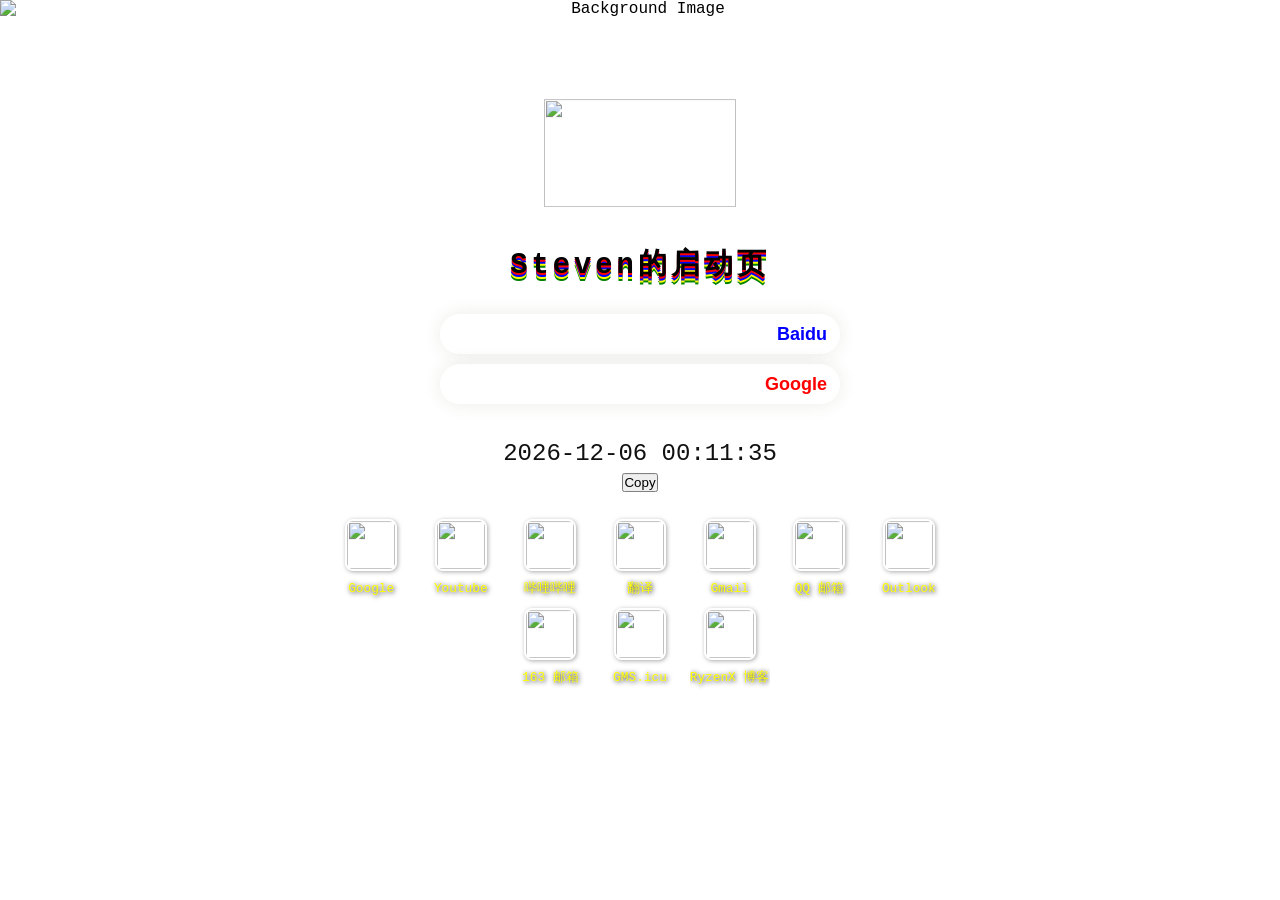
==== index.html @ 3e96a226 "- feat: 修改样式；修复字体" ====
<!DOCTYPE html>

<head>
  <title>Steven的启动页</title>
  <meta charset="utf-8" />
  <meta name="keywords" content="Steven的启动页">
  <meta name="description" content="Steven的启动页">
  <link rel="Shortcut Icon" type="image/x-icon" href="./favicon.ico">
  <meta name="author" content="me@stevenos.com">
  <meta NAME="COPYRIGHT" CONTENT="StevenYan">
  <meta http-equiv="Window-target" content="_top" />
  <meta http-equiv="Cache-Control" content="no-cache, no-store, must-revalidate" />
  <meta http-equiv="Pragma" content="no-cache" />
  <meta http-equiv="Expires" content="0" />
  <meta name="theme-color" content="#6699ff">
  <link rel="apple-touch-icon-precomposed" href="favicon.ico">
  <meta name="apple-mobile-web-app-title" content="GMS.icu">
  <meta name="apple-mobile-web-app-capable" content="yes">
  <meta name="apple-mobile-web-app-status-bar-style" content="black" />
  <meta name="viewport" content="width=device-width, initial-scale=1, user-scalable=no" />
</head>

<style>
  * {
    padding: 0;
    margin: 0;
  }

  body {
    text-align: center;
    background-color: #ffffff;
    cursor: url("https://ryzenx.oss-accelerate.aliyuncs.com/cur/Diamond_Sword.cur"), auto;
    font-family: 'menlo', 'Monaco', 'Cascadia Mono', 'JetBrains Mono', 'Fira Code', 'Ubuntu Mono', 'Courier New', 'Courier', monospace;
  }

  input {
    cursor: url("https://ryzenx.oss-accelerate.aliyuncs.com/cur/Bow.cur"), auto;
  }

  img.smaller {
    width: 192px;
    height: 108px;
    max-width: 250px;
    animation: flipInX 4s;
    -webkit-animation: flipInX 4s
  }

  .logo {
    font-size: 3em;
    white-space: normal;
    word-wrap: break-word;
    text-decoration: none;
    color: #232323
  }

  #search_input_bd {
    width: 90%;
    height: 40px;
    background-color: transparent;
    border: none;
    outline: 0;
    font-size: 15px;
    color: #ee0000;
    padding: 0 20px;
    border-radius: 50px
  }

  #search_input_go {
    width: 90%;
    height: 40px;
    background-color: transparent;
    border: none;
    outline: 0;
    font-size: 15px;
    color: #0000ee;
    padding: 0 20px;
    border-radius: 50px
  }

  .search_part {
    font-size: 1.2rem;
    font-weight: 600;
    letter-spacing: 4px;
    text-shadow: 0 2px 0px red, 0 4px 0 blue, 0 6px 0 yellow, 0 8px 0 green, 0 10px 0 white;
    margin-bottom: 30px;
    margin-top: 20px;
  }

  span {
    display: block;
    overflow: hidden;
    padding-left: 5px;

  }

  .search_bar {
    box-shadow: 0 0 18px rgba(70, 70, 40, .100);
    -webkit-animation: fadeIn 2.5s;
    animation: fadeIn 2.5s;
    background-color: rgba(255, 255, 255, 0.8);
    border-radius: 20px;
    display: table;
    vertical-align: middle;
    width: 80%;
    height: 40px;
    max-width: 400px;
    margin: 10px auto;
  }

  #search_submit_bd {
    outline: 0;
    height: 40px;
    float: right;
    color: #0000ff;
    font-size: 18px;
    font-weight: 700;
    border: none;
    background-color: transparent;
    padding: 0 13px 0 13px
  }

  #search_submit_go {
    outline: 0;
    height: 40px;
    float: right;
    color: #ff0000;
    font-size: 18px;
    font-weight: 700;
    border: none;
    background-color: transparent;
    padding: 0 13px 0 13px
  }

  #content {
    position: absolute;
    top: 50%;
    left: 50%;
    transform: translate(-50%, -60%);
  }

  .box {
    -webkit-animation: fadeInDown 1s;
    animation: fadeInDown 1s;
    position: relative;
    display: inline-block;
    width: 80px;
    border: 0;
    margin-left: auto;
    margin-right: auto;
  }

  .box a {
    width: 100%;
    height: 100%;
    position: absolute;
    left: 0;
    top: 0;
    cursor: url("https://ryzenx.oss-accelerate.aliyuncs.com/cur/Redstonelink.cur"), auto;
  }

  .url {
    color: #ffff00;
    text-shadow: 1px 1px 5px #111;
    height: 1.5em;
    line-height: 1.5em;
    width: 100%;
    font-size: 0.8em;
    white-space: nowrap;
    overflow: auto;
    margin: auto;
    text-overflow: ellipsis;
    -o-text-overflow: ellipsis;
    -ms-text-overflow: ellipsis;
    margin-left: auto;
    margin-right: auto;
    padding-top: 5px;
    padding-bottom: 5px;
  }

  .icon {
    width: 3em;
    height: 3em;
    border-radius: 15%;
    box-shadow: 1px 1px 4px #aaa;
    background-color: #fff;
    max-width: 75px;
    padding: 2px;
  }

  .GMSICU {
    display: flex;
    flex-direction: column;
    align-items: center;
    justify-content: center;
  }

  .GMSICU .top {
    background-image: url("https://ryzenx.oss-accelerate.aliyuncs.com/img/bg.png");
    overflow: auto;
    background-repeat: repeat;
    background-size: cover;
    color: #000;
    text-shadow: 1px 1px 10px #eee;
    font-size: 40px;
    font-size: 4vw;
    text-decoration: none;
    border-radius: 20px;
    border-radius: 1vw;
    padding: 10px;
    padding: 0.5vw;
  }

  .redirectTime {
    width: fit-content;
    height: fit-content;
    background-image: url("https://ryzenx.oss-accelerate.aliyuncs.com/img/bg.png");
    overflow: auto;
    background-repeat: repeat;
    background-size: cover;
    color: #111;
    text-shadow: 0px 0px 5px #fff;
    font-size: 1.5rem;
    border-radius: 1vw;
    padding: 0.5vw;
  }

  @-webkit-keyframes flipInX {
    0% {
      -webkit-transform: perspective(400px) rotateX(90deg);
      transform: perspective(400px) rotateX(90deg);
      opacity: 0
    }

    40% {
      -webkit-transform: perspective(400px) rotateX(-10deg);
      transform: perspective(400px) rotateX(-10deg)
    }

    70% {
      -webkit-transform: perspective(400px) rotateX(10deg);
      transform: perspective(400px) rotateX(10deg)
    }

    100% {
      -webkit-transform: perspective(400px) rotateX(0);
      transform: perspective(400px) rotateX(0);
      opacity: 1
    }
  }

  @keyframes flipInX {
    0% {
      -webkit-transform: perspective(400px) rotateX(90deg);
      -ms-transform: perspective(400px) rotateX(90deg);
      transform: perspective(400px) rotateX(90deg);
      opacity: 0
    }

    40% {
      -webkit-transform: perspective(400px) rotateX(-10deg);
      -ms-transform: perspective(400px) rotateX(-10deg);
      transform: perspective(400px) rotateX(-10deg)
    }

    70% {
      -webkit-transform: perspective(400px) rotateX(10deg);
      -ms-transform: perspective(400px) rotateX(10deg);
      transform: perspective(400px) rotateX(10deg)
    }

    100% {
      -webkit-transform: perspective(400px) rotateX(0);
      -ms-transform: perspective(400px) rotateX(0);
      transform: perspective(400px) rotateX(0);
      opacity: 1
    }
  }

  @-webkit-keyframes fadeIn {
    0% {
      opacity: 0
    }

    100% {
      opacity: 1
    }
  }

  @keyframes fadeIn {
    0% {
      opacity: 0
    }

    100% {
      opacity: 1
    }
  }

  @-webkit-keyframes fadeInDown {
    0% {
      opacity: 0;
      -webkit-transform: translateY(-20px);
      transform: translateY(-20px)
    }

    100% {
      opacity: 1;
      -webkit-transform: translateY(0);
      transform: translateY(0)
    }
  }

  @keyframes fadeInDown {
    0% {
      opacity: 0;
      -webkit-transform: translateY(-20px);
      -ms-transform: translateY(-20px);
      transform: translateY(-20px)
    }

    100% {
      opacity: 1;
      -webkit-transform: translateY(0);
      -ms-transform: translateY(0);
      transform: translateY(0)
    }
  }
</style>
<style type="text/css">
  .cover {
    position: relative;
    padding: 0;
    text-align: center;
  }

  @media only screen and (max-width: 1080px) {
    .cover {
      margin-bottom: 0;
      height: 100%;
    }

    #content {
      width: 100%;
      margin-top: 5rem;
    }
  }

  .cover-frame {
    position: relative;
    min-width: 100%;
    height: 100vh;
  }

  .cover-frame .bg-box {
    width: 100%;
    height: 100%;
  }

  .cover-frame .bg-box>img {
    display: block;
    width: 100vw;
    height: 100vh;
    object-fit: cover;
    object-position: center center;
  }

  #textarea {
    position: absolute;
    top: 0;
    left: 0;
    opacity: 0;
    z-index: -10;
  }
</style>

<body>
  <section class="cover">
    <div class="cover-frame">
      <div class="bg-box">
        <img id="bg-img" src="" alt="Loading...Background Image">
      </div>
    </div>
    <div id="content">

      <div class="search_part">
        <a class="logo" href="https://www.google.com">
          <img class="smaller" src="https://ryzenx.oss-accelerate.aliyuncs.com/img/GoogleLogo.gif">
        </a>
        <div class="search_part">
          <h1>Steven的启动页</h1>
        </div>
        <form onsubmit="search1()" class="search_bar">
          <input type="submit" id="search_submit_bd" value="Baidu">
          <span><input class="search" type="text" value="" autocomplete="off" id="search_input_bd"></span>
        </form>
        <form onsubmit="search2()" class="search_bar">
          <input type="submit" id="search_submit_go" value="Google">
          <span><input class="search" type="text" value="" autocomplete="off" id="search_input_go"></span>
        </form>
      </div>
      <div class="GMSICU">
        <div class="redirectTime">
          <p id="nowTime"></p>
          <p id="redirectTime"></p>
          <input id="btn_copy" type="button" onclick="toClipboard()" value="Copy" />
          <textarea id="textarea"></textarea>
        </div>
      </div>
      <br />

      <div class="box">
        <a href="https://www.google.com"></a>
        <p><img class="icon" src="https://ryzenx.oss-accelerate.aliyuncs.com/img/Google.png"></p>
        <p class="url">Google</p>
      </div>

      <div class="box">
        <a href="https://m.youtube.com"></a>
        <p><img class="icon" src="https://ryzenx.oss-accelerate.aliyuncs.com/img/youtube.png"></p>
        <p class="url">Youtube</p>
      </div>

      <div class="box">
        <a href="http://www.bilibili.com"></a>
        <p><img class="icon" src="https://ryzenx.oss-accelerate.aliyuncs.com/img/bilibili.png"></p>
        <p class="url">哔哩哔哩</p>
      </div>


      <div class="box">
        <a href="https://translate.google.cn"></a>
        <p><img class="icon" src="https://ryzenx.oss-accelerate.aliyuncs.com/img/Translate.png"></p>
        <p class="url">翻译</p>
      </div>

      <div class="box">
        <a href="https://www.gmail.com"></a>
        <p><img class="icon" src="https://ryzenx.oss-accelerate.aliyuncs.com/img/Gmail.png"></p>
        <p class="url">Gmail</p>
      </div>

      <div class="box">
        <a href="https://mail.qq.com"></a>
        <p><img class="icon" src="https://mail.qq.com/favicon.ico"></p>
        <p class="url">QQ 邮箱</p>
      </div>

      <div class="box">
        <a href="https://outlook.live.com"></a>
        <p><img class="icon" src="https://outlook.live.com/favicon.ico"></p>
        <p class="url">Outlook</p>
      </div>

      <div class="box">
        <a href="https://mail.163.com"></a>
        <p><img class="icon" src="https://mail.163.com/favicon.ico"></p>
        <p class="url">163 邮箱</p>
      </div>

      <div class="box">
        <a href="https://gms.icu"></a>
        <p><img class="icon" src="https://gms.icu/logo.small.png"></p>
        <p class="url">GMS.icu</p>
      </div>

      <div class="box">
        <a href="https://ryzenx.com"></a>
        <p><img class="icon" src="https://ryzenx.com/img/icon.png"></p>
        <p class="url">RyzenX 博客</p>
      </div>

    </div>
  </section>
  <script src="https://cdn.bootcdn.net/ajax/libs/jquery/3.6.0/jquery.min.js"></script>
  <script src="clock.js"></script>
  <script src="click.js"></script>
  <script>
    function loadBG(src) {
      document.getElementById('bg-img').src = "https://" + src + "/api/bing";
      document.getElementById('bg-img').alt = "Background Image";
    }
    window.onload = function () {
      var pageDomain = document.domain;
      var pageUrl = window.location.href;
      console.log("onLoad.");
      console.log("%c" + "地址: " + pageUrl, "color:blue;background-color:white;font-size:1.2rem;text-decoration:none;");
      // startTimer();
      // clock();
      loadBG(pageDomain);
    }
    nowTime();
    function search1() {
      if (document.getElementById("search_input_bd").value != "") {
        window.location.href = "https://www.baidu.com/s?word=" + document.getElementById("search_input_bd").value;
        document.getElementById("search_input_bd").value = "";
      }
      return false;
    }

    function search2() {
      if (document.getElementById("search_input_go").value != "") {
        window.location.href = "https://www.google.com/search?q=" + document.getElementById("search_input_go").value;
        document.getElementById("search_input_go").value = "";
      }
      return false;
    }
    var OriginTitile = document.title;
    var titleTime;
    document.addEventListener('visibilitychange', function () {
      if (document.hidden) {
        $('[rel="shortcut icon"]').attr('href', "./hahaha.ico");
        document.title = '(╯°Д°)╯喔唷~崩溃啦___' + OriginTitile;
        clearTimeout(titleTime);
      } else {
        $('[rel="shortcut icon"]').attr('href', "./favicon.ico");
        document.title = '(｀・ω・´)又好了______' + OriginTitile;
        titleTime = setTimeout(function () {
          document.title = OriginTitile;
        }, 2000);
      }
    });
  </script>
</body>

</html>
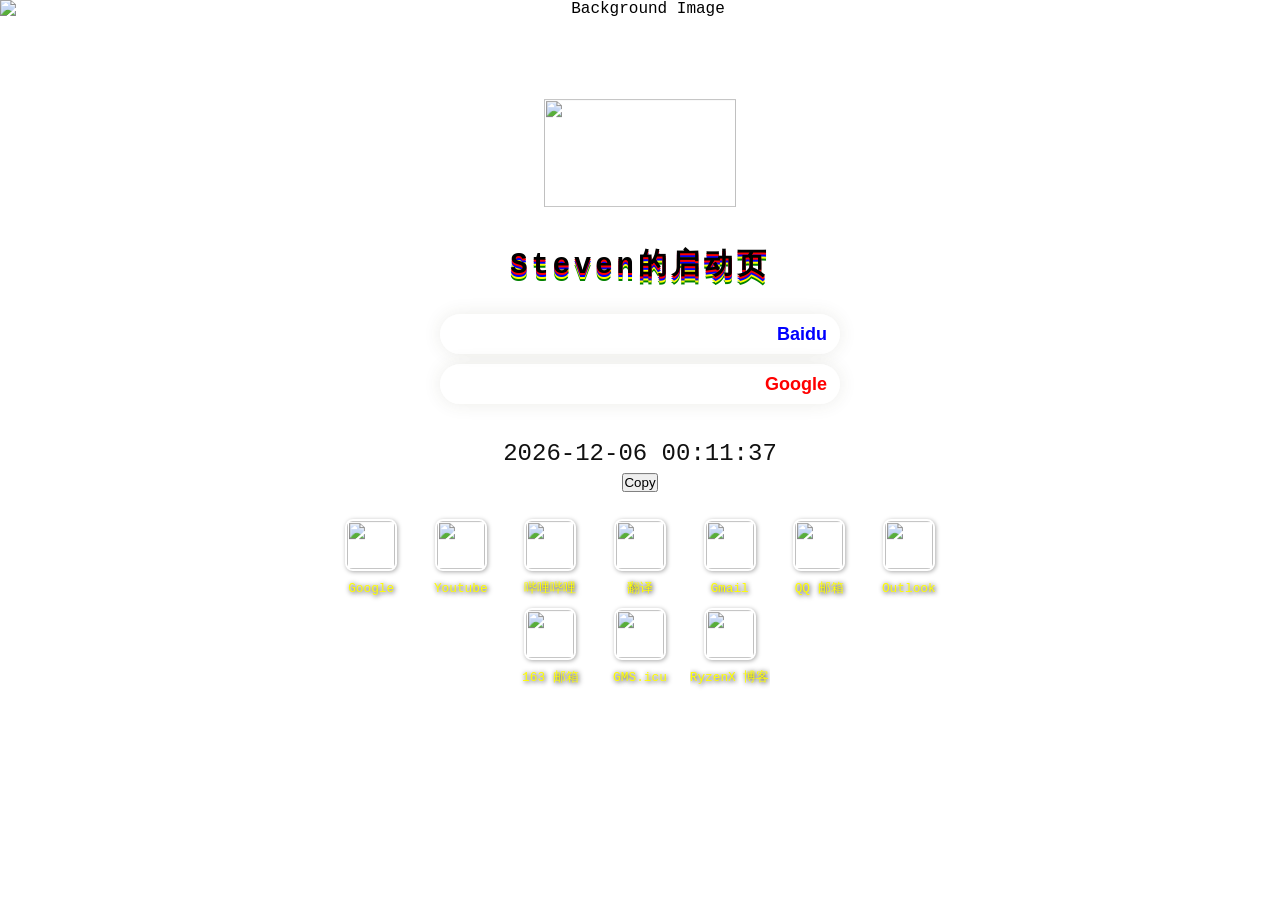
==== commit 27fcdb5b: "- fix: 搜索不跳转的问题" ====
--- a/index.html
+++ b/index.html
@@ -389,14 +389,16 @@
         <div class="search_part">
           <h1>Steven的启动页</h1>
         </div>
-        <form onsubmit="search1()" class="search_bar">
-          <input type="submit" id="search_submit_bd" value="Baidu">
-          <span><input class="search" type="text" value="" autocomplete="off" id="search_input_bd"></span>
-        </form>
-        <form onsubmit="search2()" class="search_bar">
-          <input type="submit" id="search_submit_go" value="Google">
-          <span><input class="search" type="text" value="" autocomplete="off" id="search_input_go"></span>
-        </form>
+        <div class="search_bar">
+          <input type="submit" id="search_submit_bd" value="Baidu" onclick="search1()">
+          <span><input class="search" type="text" value="" autocomplete="off" id="search_input_bd"
+              onkeyup="if(event.keyCode==13){search1()}"></span>
+        </div>
+        <div class="search_bar">
+          <input type="submit" id="search_submit_go" value="Google" onclick="search2()">
+          <span><input class="search" type="text" value="" autocomplete="off" id="search_input_go"
+              onkeyup="if(event.keyCode==13){search2()}"></span>
+        </div>
       </div>
       <div class="GMSICU">
         <div class="redirectTime">
@@ -489,20 +491,21 @@
       loadBG(pageDomain);
     }
     nowTime();
+
     function search1() {
-      if (document.getElementById("search_input_bd").value != "") {
-        window.location.href = "https://www.baidu.com/s?word=" + document.getElementById("search_input_bd").value;
+      var value = document.getElementById("search_input_bd").value;
+      if (value.length > 0) {
+        window.location.href = "https://www.baidu.com/s?word=" + value;
         document.getElementById("search_input_bd").value = "";
       }
-      return false;
     }
 
     function search2() {
-      if (document.getElementById("search_input_go").value != "") {
-        window.location.href = "https://www.google.com/search?q=" + document.getElementById("search_input_go").value;
+      var value = document.getElementById("search_input_go").value;
+      if (value.length > 0) {
+        window.location.href = "https://www.google.com/search?q=" + value;
         document.getElementById("search_input_go").value = "";
       }
-      return false;
     }
     var OriginTitile = document.title;
     var titleTime;
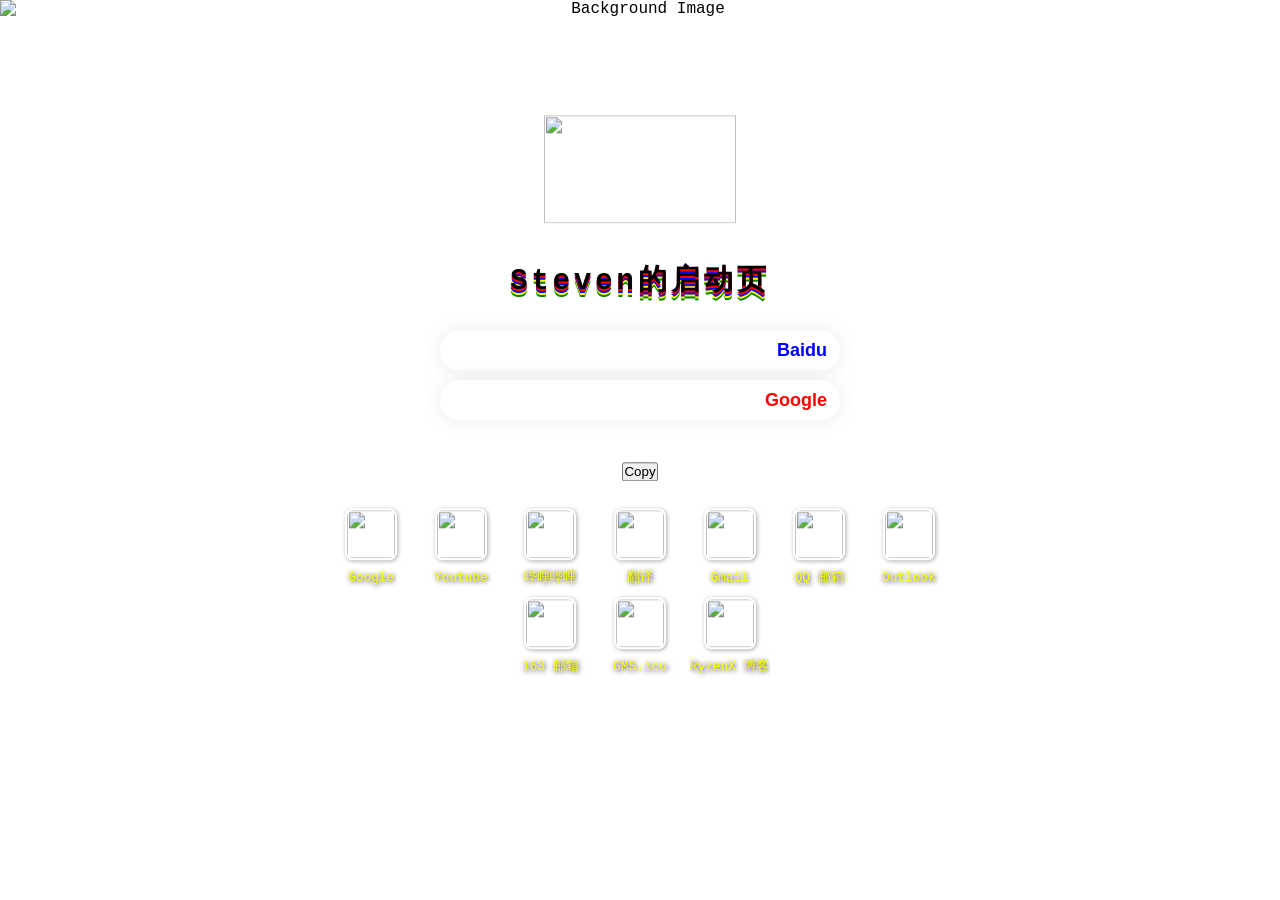
==== commit c7bf70b0: "[update] home page" ====
--- a/index.html
+++ b/index.html
@@ -50,7 +50,8 @@
     white-space: normal;
     word-wrap: break-word;
     text-decoration: none;
-    color: #232323
+    color: #232323;
+    cursor: url("https://ryzenx.oss-accelerate.aliyuncs.com/cur/Redstonelink.cur"), auto;
   }
 
   #search_input_bd {
@@ -417,7 +418,7 @@
       </div>
 
       <div class="box">
-        <a href="https://m.youtube.com"></a>
+        <a href="https://www.youtube.com"></a>
         <p><img class="icon" src="https://ryzenx.oss-accelerate.aliyuncs.com/img/youtube.png"></p>
         <p class="url">Youtube</p>
       </div>
@@ -430,13 +431,13 @@
 
 
       <div class="box">
-        <a href="https://translate.google.cn"></a>
+        <a href="https://translate.google.com"></a>
         <p><img class="icon" src="https://ryzenx.oss-accelerate.aliyuncs.com/img/Translate.png"></p>
         <p class="url">翻译</p>
       </div>
 
       <div class="box">
-        <a href="https://www.gmail.com"></a>
+        <a href="https://mail.google.com"></a>
         <p><img class="icon" src="https://ryzenx.oss-accelerate.aliyuncs.com/img/Gmail.png"></p>
         <p class="url">Gmail</p>
       </div>
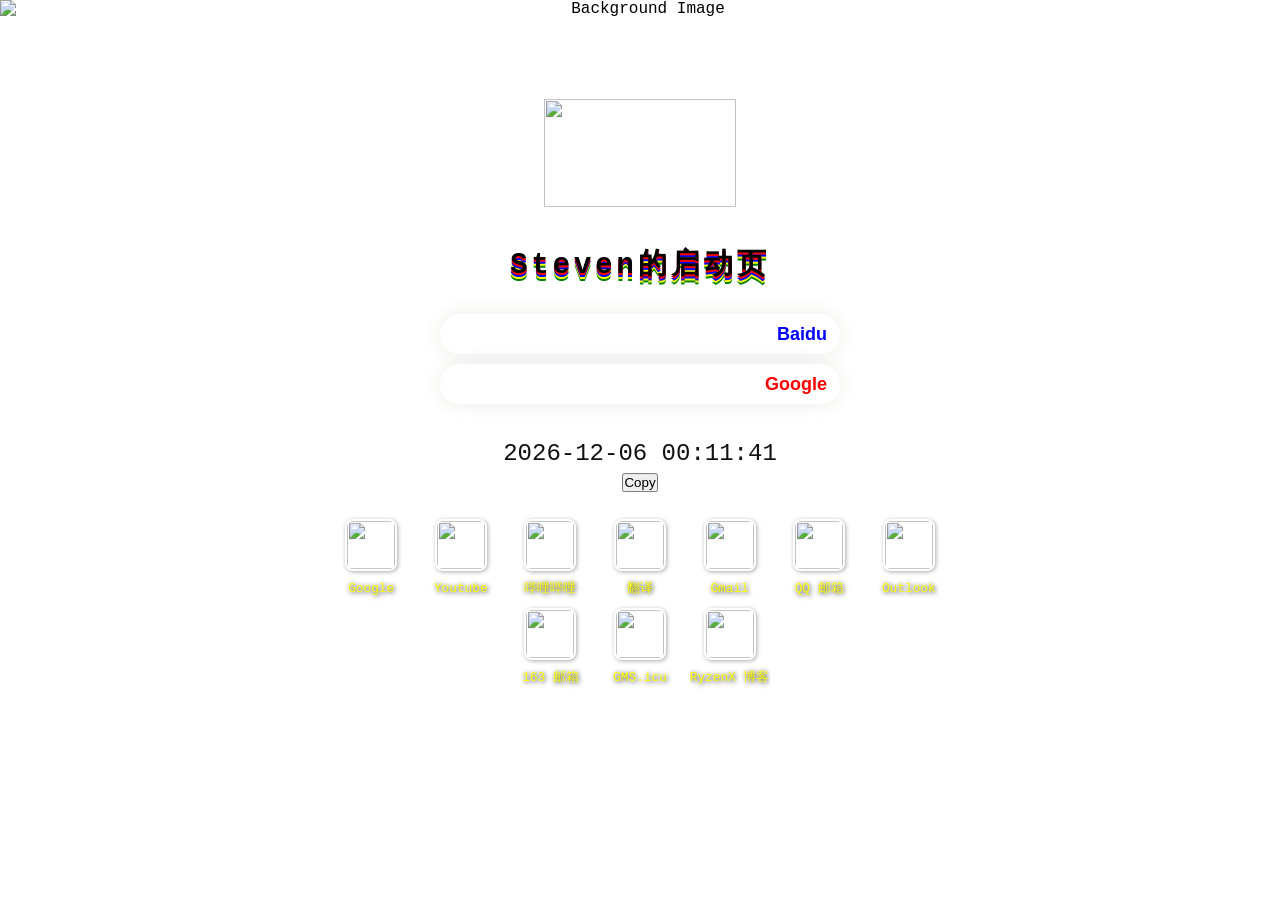
==== commit 2a0e0ca0: "[update] home page" ====
--- a/index.html
+++ b/index.html
@@ -50,8 +50,7 @@
     white-space: normal;
     word-wrap: break-word;
     text-decoration: none;
-    color: #232323;
-    cursor: url("https://ryzenx.oss-accelerate.aliyuncs.com/cur/Redstonelink.cur"), auto;
+    color: #232323
   }
 
   #search_input_bd {
@@ -418,7 +417,7 @@
       </div>
 
       <div class="box">
-        <a href="https://www.youtube.com"></a>
+        <a href="https://m.youtube.com"></a>
         <p><img class="icon" src="https://ryzenx.oss-accelerate.aliyuncs.com/img/youtube.png"></p>
         <p class="url">Youtube</p>
       </div>
@@ -431,13 +430,13 @@
 
 
       <div class="box">
-        <a href="https://translate.google.com"></a>
+        <a href="https://translate.google.cn"></a>
         <p><img class="icon" src="https://ryzenx.oss-accelerate.aliyuncs.com/img/Translate.png"></p>
         <p class="url">翻译</p>
       </div>
 
       <div class="box">
-        <a href="https://mail.google.com"></a>
+        <a href="https://www.gmail.com"></a>
         <p><img class="icon" src="https://ryzenx.oss-accelerate.aliyuncs.com/img/Gmail.png"></p>
         <p class="url">Gmail</p>
       </div>
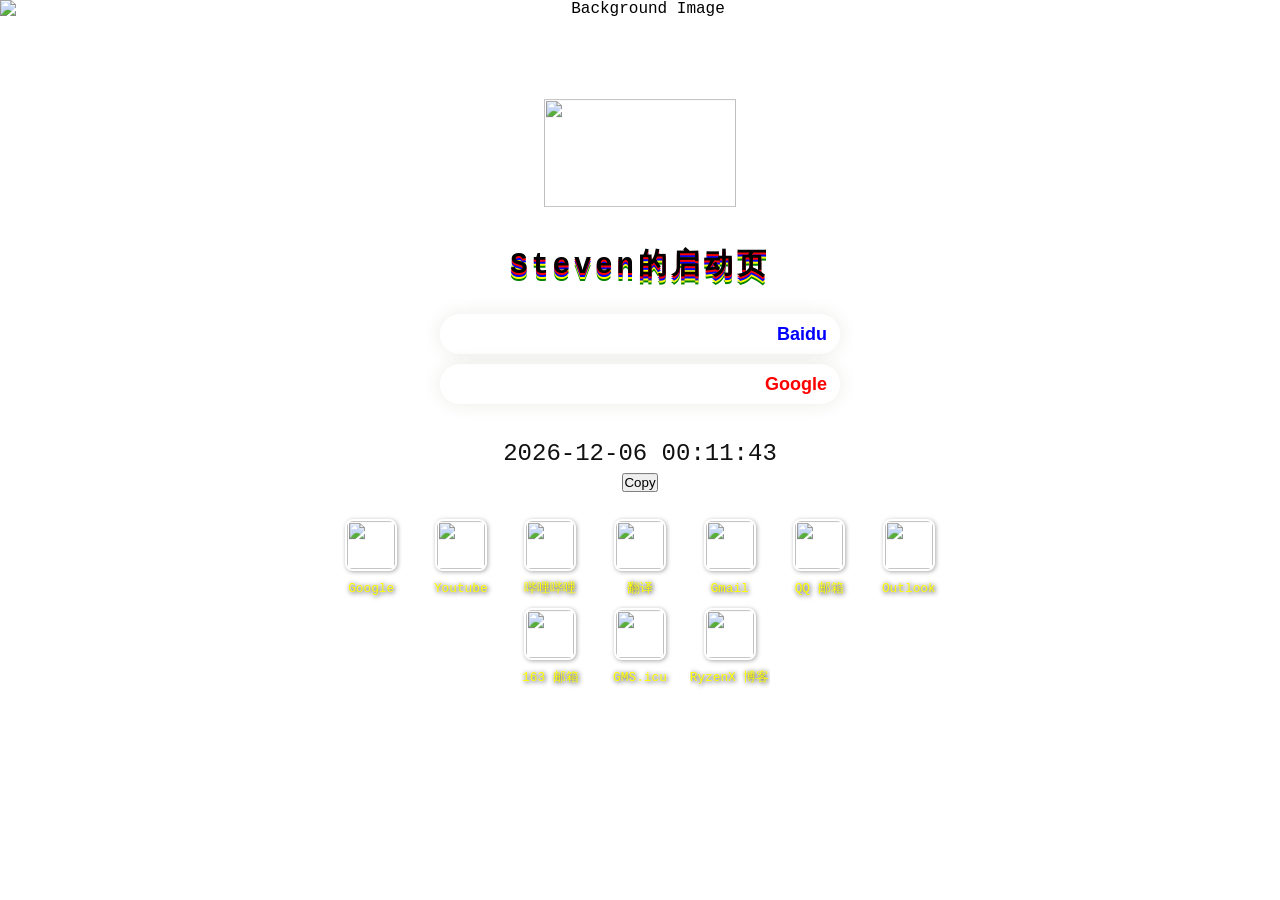
==== commit f933fc6b: "[fix] resolve background img loaction" ====
--- a/index.html
+++ b/index.html
@@ -50,7 +50,8 @@
     white-space: normal;
     word-wrap: break-word;
     text-decoration: none;
-    color: #232323
+    color: #232323;
+    cursor: url("https://ryzenx.oss-accelerate.aliyuncs.com/cur/Redstonelink.cur"), auto;
   }
 
   #search_input_bd {
@@ -417,7 +418,7 @@
       </div>
 
       <div class="box">
-        <a href="https://m.youtube.com"></a>
+        <a href="https://www.youtube.com"></a>
         <p><img class="icon" src="https://ryzenx.oss-accelerate.aliyuncs.com/img/youtube.png"></p>
         <p class="url">Youtube</p>
       </div>
@@ -430,13 +431,13 @@
 
 
       <div class="box">
-        <a href="https://translate.google.cn"></a>
+        <a href="https://translate.google.com"></a>
         <p><img class="icon" src="https://ryzenx.oss-accelerate.aliyuncs.com/img/Translate.png"></p>
         <p class="url">翻译</p>
       </div>
 
       <div class="box">
-        <a href="https://www.gmail.com"></a>
+        <a href="https://mail.google.com"></a>
         <p><img class="icon" src="https://ryzenx.oss-accelerate.aliyuncs.com/img/Gmail.png"></p>
         <p class="url">Gmail</p>
       </div>
@@ -478,17 +479,17 @@
   <script src="click.js"></script>
   <script>
     function loadBG(src) {
-      document.getElementById('bg-img').src = "https://" + src + "/api/bing";
+      document.getElementById('bg-img').src = src + "/api/bing";
       document.getElementById('bg-img').alt = "Background Image";
     }
     window.onload = function () {
-      var pageDomain = document.domain;
-      var pageUrl = window.location.href;
+      var pageUrl = new URL(window.location.href);
+      var host = pageUrl.origin;
       console.log("onLoad.");
       console.log("%c" + "地址: " + pageUrl, "color:blue;background-color:white;font-size:1.2rem;text-decoration:none;");
       // startTimer();
       // clock();
-      loadBG(pageDomain);
+      loadBG(host);
     }
     nowTime();
 
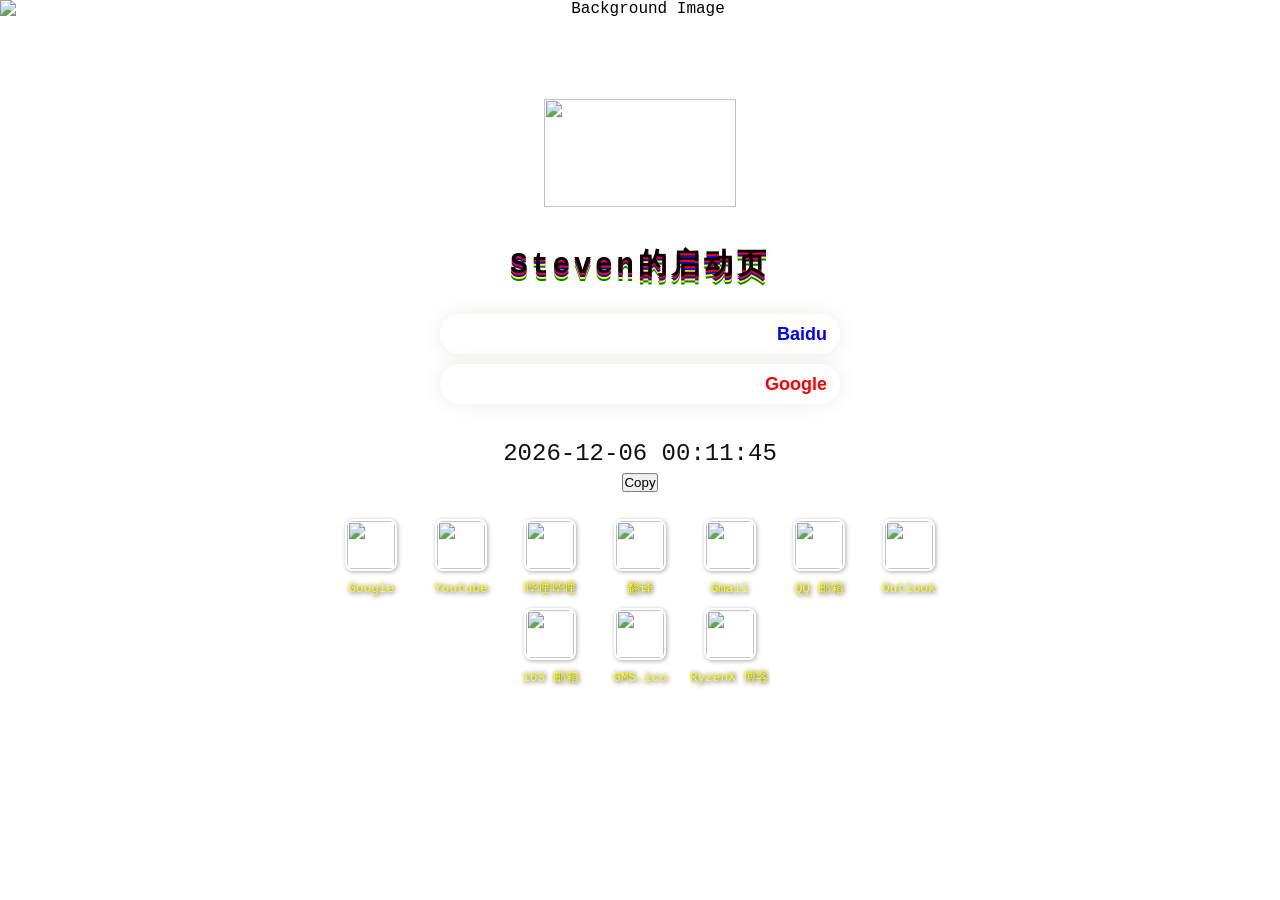
==== commit 36583fa0: "[fix] label overflow" ====
--- a/index.html
+++ b/index.html
@@ -167,7 +167,7 @@
     width: 100%;
     font-size: 0.8em;
     white-space: nowrap;
-    overflow: auto;
+    overflow: hidden;
     margin: auto;
     text-overflow: ellipsis;
     -o-text-overflow: ellipsis;
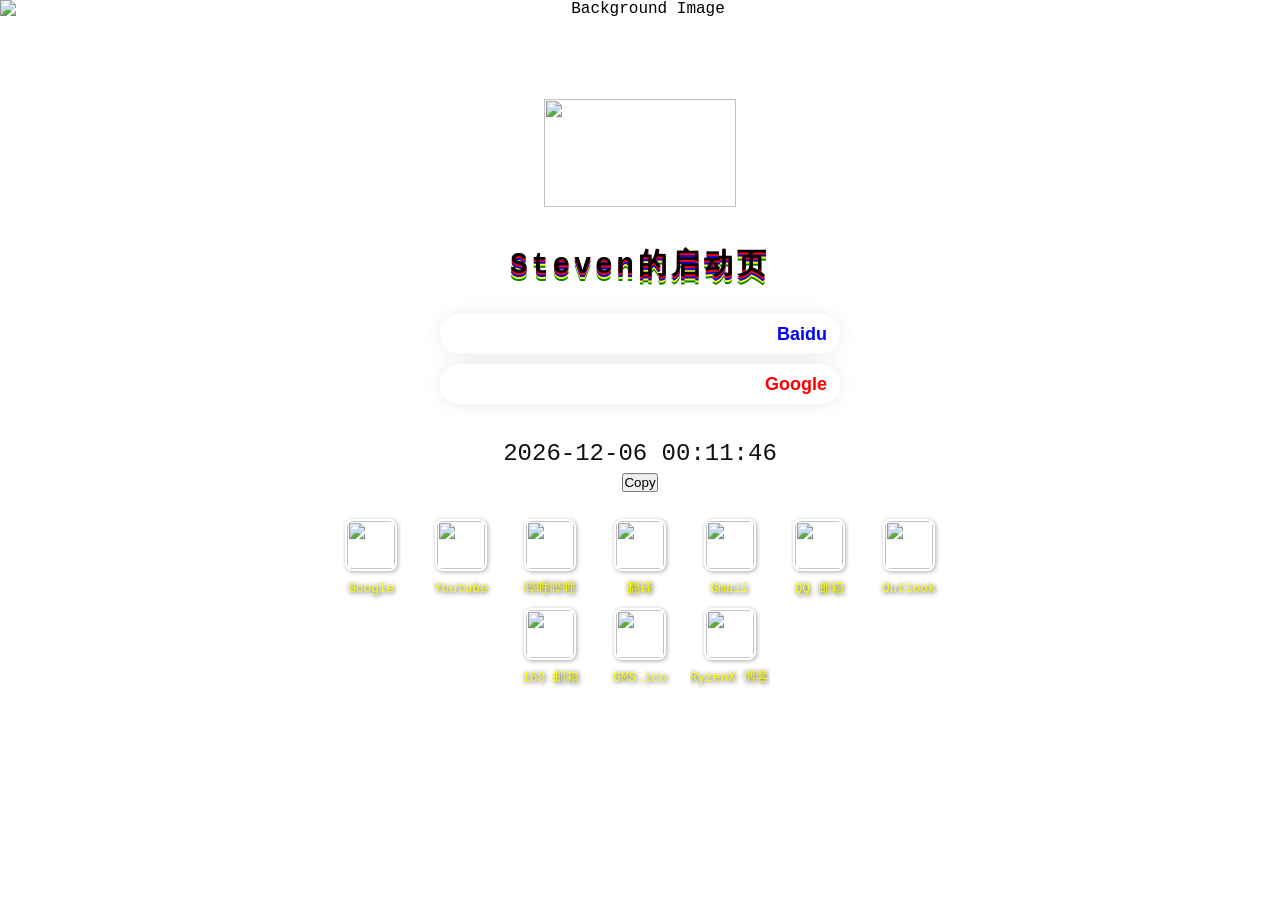
==== commit b33c6779: "[fix] make page load better!" ====
--- a/index.html
+++ b/index.html
@@ -1,4 +1,5 @@
 <!DOCTYPE html>
+<html lang="zh-CN">
 
 <head>
   <title>Steven的启动页</title>
@@ -372,6 +373,22 @@
     opacity: 0;
     z-index: -10;
   }
+
+  .footer {
+    position: fixed;
+    bottom: 8px;
+    left: 50%;
+    width: 120px;
+    transform: translate(-60px, 0);
+    font-weight: 300;
+    font-size: 8px;
+    color: white;
+  }
+
+  .footer :link {
+    color: inherit;
+    text-decoration: none;
+  }
 </style>
 
 <body>
@@ -471,13 +488,16 @@
         <p><img class="icon" src="https://ryzenx.com/img/icon.png"></p>
         <p class="url">RyzenX 博客</p>
       </div>
-
+    </div>
+    <div class="footer">
     </div>
   </section>
   <script src="https://cdn.bootcdn.net/ajax/libs/jquery/3.6.0/jquery.min.js"></script>
-  <script src="clock.js"></script>
+  <script src="index.js"></script>
   <script src="click.js"></script>
   <script>
+    nowTime();
+    loadICP();
     function loadBG(src) {
       document.getElementById('bg-img').src = src + "/api/bing";
       document.getElementById('bg-img').alt = "Background Image";
@@ -491,7 +511,6 @@
       // clock();
       loadBG(host);
     }
-    nowTime();
 
     function search1() {
       var value = document.getElementById("search_input_bd").value;
@@ -508,21 +527,7 @@
         document.getElementById("search_input_go").value = "";
       }
     }
-    var OriginTitile = document.title;
-    var titleTime;
-    document.addEventListener('visibilitychange', function () {
-      if (document.hidden) {
-        $('[rel="shortcut icon"]').attr('href', "./hahaha.ico");
-        document.title = '(╯°Д°)╯喔唷~崩溃啦___' + OriginTitile;
-        clearTimeout(titleTime);
-      } else {
-        $('[rel="shortcut icon"]').attr('href', "./favicon.ico");
-        document.title = '(｀・ω・´)又好了______' + OriginTitile;
-        titleTime = setTimeout(function () {
-          document.title = OriginTitile;
-        }, 2000);
-      }
-    });
+
   </script>
 </body>
 
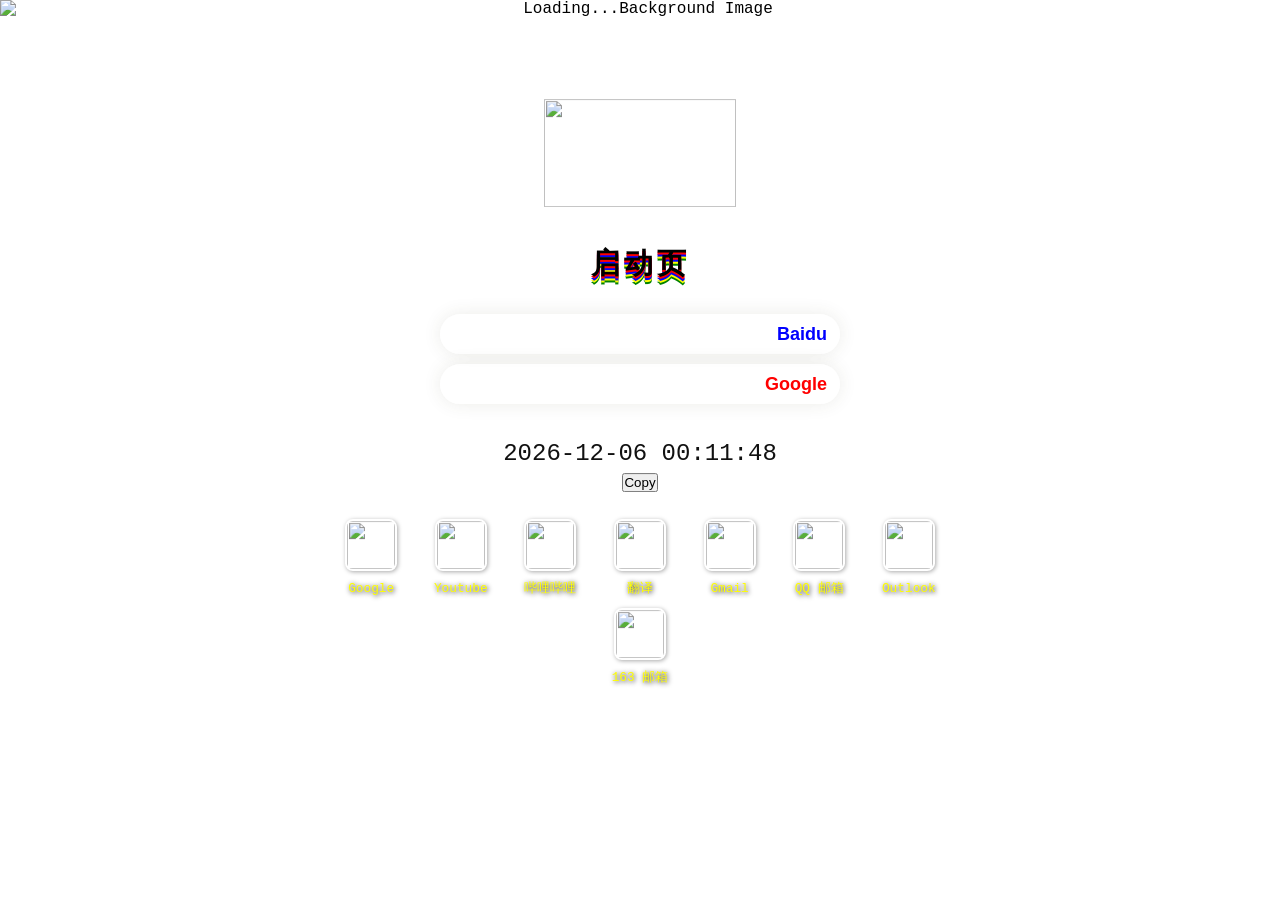
==== commit 920a0d5c: "🎈Updated and organized files" ====
--- a/index.html
+++ b/index.html
@@ -1,534 +1,622 @@
 <!DOCTYPE html>
 <html lang="zh-CN">
-
-<head>
-  <title>Steven的启动页</title>
-  <meta charset="utf-8" />
-  <meta name="keywords" content="Steven的启动页">
-  <meta name="description" content="Steven的启动页">
-  <link rel="Shortcut Icon" type="image/x-icon" href="./favicon.ico">
-  <meta name="author" content="me@stevenos.com">
-  <meta NAME="COPYRIGHT" CONTENT="StevenYan">
-  <meta http-equiv="Window-target" content="_top" />
-  <meta http-equiv="Cache-Control" content="no-cache, no-store, must-revalidate" />
-  <meta http-equiv="Pragma" content="no-cache" />
-  <meta http-equiv="Expires" content="0" />
-  <meta name="theme-color" content="#6699ff">
-  <link rel="apple-touch-icon-precomposed" href="favicon.ico">
-  <meta name="apple-mobile-web-app-title" content="GMS.icu">
-  <meta name="apple-mobile-web-app-capable" content="yes">
-  <meta name="apple-mobile-web-app-status-bar-style" content="black" />
-  <meta name="viewport" content="width=device-width, initial-scale=1, user-scalable=no" />
-</head>
-
-<style>
-  * {
-    padding: 0;
-    margin: 0;
-  }
-
-  body {
-    text-align: center;
-    background-color: #ffffff;
-    cursor: url("https://ryzenx.oss-accelerate.aliyuncs.com/cur/Diamond_Sword.cur"), auto;
-    font-family: 'menlo', 'Monaco', 'Cascadia Mono', 'JetBrains Mono', 'Fira Code', 'Ubuntu Mono', 'Courier New', 'Courier', monospace;
-  }
-
-  input {
-    cursor: url("https://ryzenx.oss-accelerate.aliyuncs.com/cur/Bow.cur"), auto;
-  }
-
-  img.smaller {
-    width: 192px;
-    height: 108px;
-    max-width: 250px;
-    animation: flipInX 4s;
-    -webkit-animation: flipInX 4s
-  }
-
-  .logo {
-    font-size: 3em;
-    white-space: normal;
-    word-wrap: break-word;
-    text-decoration: none;
-    color: #232323;
-    cursor: url("https://ryzenx.oss-accelerate.aliyuncs.com/cur/Redstonelink.cur"), auto;
-  }
-
-  #search_input_bd {
-    width: 90%;
-    height: 40px;
-    background-color: transparent;
-    border: none;
-    outline: 0;
-    font-size: 15px;
-    color: #ee0000;
-    padding: 0 20px;
-    border-radius: 50px
-  }
-
-  #search_input_go {
-    width: 90%;
-    height: 40px;
-    background-color: transparent;
-    border: none;
-    outline: 0;
-    font-size: 15px;
-    color: #0000ee;
-    padding: 0 20px;
-    border-radius: 50px
-  }
-
-  .search_part {
-    font-size: 1.2rem;
-    font-weight: 600;
-    letter-spacing: 4px;
-    text-shadow: 0 2px 0px red, 0 4px 0 blue, 0 6px 0 yellow, 0 8px 0 green, 0 10px 0 white;
-    margin-bottom: 30px;
-    margin-top: 20px;
-  }
-
-  span {
-    display: block;
-    overflow: hidden;
-    padding-left: 5px;
-
-  }
-
-  .search_bar {
-    box-shadow: 0 0 18px rgba(70, 70, 40, .100);
-    -webkit-animation: fadeIn 2.5s;
-    animation: fadeIn 2.5s;
-    background-color: rgba(255, 255, 255, 0.8);
-    border-radius: 20px;
-    display: table;
-    vertical-align: middle;
-    width: 80%;
-    height: 40px;
-    max-width: 400px;
-    margin: 10px auto;
-  }
-
-  #search_submit_bd {
-    outline: 0;
-    height: 40px;
-    float: right;
-    color: #0000ff;
-    font-size: 18px;
-    font-weight: 700;
-    border: none;
-    background-color: transparent;
-    padding: 0 13px 0 13px
-  }
-
-  #search_submit_go {
-    outline: 0;
-    height: 40px;
-    float: right;
-    color: #ff0000;
-    font-size: 18px;
-    font-weight: 700;
-    border: none;
-    background-color: transparent;
-    padding: 0 13px 0 13px
-  }
-
-  #content {
-    position: absolute;
-    top: 50%;
-    left: 50%;
-    transform: translate(-50%, -60%);
-  }
-
-  .box {
-    -webkit-animation: fadeInDown 1s;
-    animation: fadeInDown 1s;
-    position: relative;
-    display: inline-block;
-    width: 80px;
-    border: 0;
-    margin-left: auto;
-    margin-right: auto;
-  }
-
-  .box a {
-    width: 100%;
-    height: 100%;
-    position: absolute;
-    left: 0;
-    top: 0;
-    cursor: url("https://ryzenx.oss-accelerate.aliyuncs.com/cur/Redstonelink.cur"), auto;
-  }
-
-  .url {
-    color: #ffff00;
-    text-shadow: 1px 1px 5px #111;
-    height: 1.5em;
-    line-height: 1.5em;
-    width: 100%;
-    font-size: 0.8em;
-    white-space: nowrap;
-    overflow: hidden;
-    margin: auto;
-    text-overflow: ellipsis;
-    -o-text-overflow: ellipsis;
-    -ms-text-overflow: ellipsis;
-    margin-left: auto;
-    margin-right: auto;
-    padding-top: 5px;
-    padding-bottom: 5px;
-  }
-
-  .icon {
-    width: 3em;
-    height: 3em;
-    border-radius: 15%;
-    box-shadow: 1px 1px 4px #aaa;
-    background-color: #fff;
-    max-width: 75px;
-    padding: 2px;
-  }
-
-  .GMSICU {
-    display: flex;
-    flex-direction: column;
-    align-items: center;
-    justify-content: center;
-  }
-
-  .GMSICU .top {
-    background-image: url("https://ryzenx.oss-accelerate.aliyuncs.com/img/bg.png");
-    overflow: auto;
-    background-repeat: repeat;
-    background-size: cover;
-    color: #000;
-    text-shadow: 1px 1px 10px #eee;
-    font-size: 40px;
-    font-size: 4vw;
-    text-decoration: none;
-    border-radius: 20px;
-    border-radius: 1vw;
-    padding: 10px;
-    padding: 0.5vw;
-  }
-
-  .redirectTime {
-    width: fit-content;
-    height: fit-content;
-    background-image: url("https://ryzenx.oss-accelerate.aliyuncs.com/img/bg.png");
-    overflow: auto;
-    background-repeat: repeat;
-    background-size: cover;
-    color: #111;
-    text-shadow: 0px 0px 5px #fff;
-    font-size: 1.5rem;
-    border-radius: 1vw;
-    padding: 0.5vw;
-  }
-
-  @-webkit-keyframes flipInX {
-    0% {
-      -webkit-transform: perspective(400px) rotateX(90deg);
-      transform: perspective(400px) rotateX(90deg);
-      opacity: 0
-    }
-
-    40% {
-      -webkit-transform: perspective(400px) rotateX(-10deg);
-      transform: perspective(400px) rotateX(-10deg)
-    }
-
-    70% {
-      -webkit-transform: perspective(400px) rotateX(10deg);
-      transform: perspective(400px) rotateX(10deg)
-    }
-
-    100% {
-      -webkit-transform: perspective(400px) rotateX(0);
-      transform: perspective(400px) rotateX(0);
-      opacity: 1
-    }
-  }
-
-  @keyframes flipInX {
-    0% {
-      -webkit-transform: perspective(400px) rotateX(90deg);
-      -ms-transform: perspective(400px) rotateX(90deg);
-      transform: perspective(400px) rotateX(90deg);
-      opacity: 0
-    }
-
-    40% {
-      -webkit-transform: perspective(400px) rotateX(-10deg);
-      -ms-transform: perspective(400px) rotateX(-10deg);
-      transform: perspective(400px) rotateX(-10deg)
-    }
-
-    70% {
-      -webkit-transform: perspective(400px) rotateX(10deg);
-      -ms-transform: perspective(400px) rotateX(10deg);
-      transform: perspective(400px) rotateX(10deg)
-    }
-
-    100% {
-      -webkit-transform: perspective(400px) rotateX(0);
-      -ms-transform: perspective(400px) rotateX(0);
-      transform: perspective(400px) rotateX(0);
-      opacity: 1
-    }
-  }
-
-  @-webkit-keyframes fadeIn {
-    0% {
-      opacity: 0
-    }
-
-    100% {
-      opacity: 1
-    }
-  }
-
-  @keyframes fadeIn {
-    0% {
-      opacity: 0
-    }
-
-    100% {
-      opacity: 1
-    }
-  }
-
-  @-webkit-keyframes fadeInDown {
-    0% {
+  <head>
+    <title>启动页</title>
+    <meta charset="utf-8" />
+    <link
+      rel="Shortcut Icon"
+      type="image/x-icon"
+      href="https://www.bing.com/favicon.ico"
+    />
+    <meta
+      http-equiv="Window-target"
+      content="_top"
+    />
+    <meta
+      http-equiv="Cache-Control"
+      content="no-cache, no-store, must-revalidate"
+    />
+    <meta
+      http-equiv="Pragma"
+      content="no-cache"
+    />
+    <meta
+      http-equiv="Expires"
+      content="0"
+    />
+    <meta
+      name="theme-color"
+      content="#6699ff"
+    />
+    <link
+      rel="apple-touch-icon-precomposed"
+      href="favicon.ico"
+    />
+    <meta
+      name="apple-mobile-web-app-title"
+      content="启动页"
+    />
+    <meta
+      name="apple-mobile-web-app-capable"
+      content="yes"
+    />
+    <meta
+      name="apple-mobile-web-app-status-bar-style"
+      content="black"
+    />
+    <meta
+      name="viewport"
+      content="width=device-width, initial-scale=1, user-scalable=no"
+    />
+  </head>
+
+  <style>
+    * {
+      padding: 0;
+      margin: 0;
+    }
+
+    body {
+      text-align: center;
+      background-color: #ffffff;
+      cursor: url('https://ryzenx.oss-accelerate.aliyuncs.com/cur/Diamond_Sword.cur'), auto;
+      font-family: 'menlo', 'Monaco', 'Cascadia Mono', 'JetBrains Mono', 'Fira Code', 'Ubuntu Mono',
+        'Courier New', 'Courier', monospace;
+    }
+
+    input {
+      cursor: url('https://ryzenx.oss-accelerate.aliyuncs.com/cur/Bow.cur'), auto;
+    }
+
+    img.smaller {
+      width: 192px;
+      height: 108px;
+      max-width: 250px;
+      animation: flipInX 4s;
+      -webkit-animation: flipInX 4s;
+    }
+
+    .logo {
+      font-size: 3em;
+      white-space: normal;
+      word-wrap: break-word;
+      text-decoration: none;
+      color: #232323;
+      cursor: url('https://ryzenx.oss-accelerate.aliyuncs.com/cur/Redstonelink.cur'), auto;
+    }
+
+    #search_input_bd {
+      width: 90%;
+      height: 40px;
+      background-color: transparent;
+      border: none;
+      outline: 0;
+      font-size: 15px;
+      color: #ee0000;
+      padding: 0 20px;
+      border-radius: 50px;
+    }
+
+    #search_input_go {
+      width: 90%;
+      height: 40px;
+      background-color: transparent;
+      border: none;
+      outline: 0;
+      font-size: 15px;
+      color: #0000ee;
+      padding: 0 20px;
+      border-radius: 50px;
+    }
+
+    .search_part {
+      font-size: 1.2rem;
+      font-weight: 600;
+      letter-spacing: 4px;
+      text-shadow: 0 2px 0px red, 0 4px 0 blue, 0 6px 0 yellow, 0 8px 0 green, 0 10px 0 white;
+      margin-bottom: 30px;
+      margin-top: 20px;
+    }
+
+    span {
+      display: block;
+      overflow: hidden;
+      padding-left: 5px;
+    }
+
+    .search_bar {
+      box-shadow: 0 0 18px rgba(70, 70, 40, 0.1);
+      -webkit-animation: fadeIn 2.5s;
+      animation: fadeIn 2.5s;
+      background-color: rgba(255, 255, 255, 0.8);
+      border-radius: 20px;
+      display: table;
+      vertical-align: middle;
+      width: 80%;
+      height: 40px;
+      max-width: 400px;
+      margin: 10px auto;
+    }
+
+    #search_submit_bd {
+      outline: 0;
+      height: 40px;
+      float: right;
+      color: #0000ff;
+      font-size: 18px;
+      font-weight: 700;
+      border: none;
+      background-color: transparent;
+      padding: 0 13px 0 13px;
+    }
+
+    #search_submit_go {
+      outline: 0;
+      height: 40px;
+      float: right;
+      color: #ff0000;
+      font-size: 18px;
+      font-weight: 700;
+      border: none;
+      background-color: transparent;
+      padding: 0 13px 0 13px;
+    }
+
+    #content {
+      position: absolute;
+      top: 50%;
+      left: 50%;
+      transform: translate(-50%, -60%);
+    }
+
+    .box {
+      -webkit-animation: fadeInDown 1s;
+      animation: fadeInDown 1s;
+      position: relative;
+      display: inline-block;
+      width: 80px;
+      border: 0;
+      margin-left: auto;
+      margin-right: auto;
+    }
+
+    .box a {
+      width: 100%;
+      height: 100%;
+      position: absolute;
+      left: 0;
+      top: 0;
+      cursor: url('https://ryzenx.oss-accelerate.aliyuncs.com/cur/Redstonelink.cur'), auto;
+    }
+
+    .url {
+      color: #ffff00;
+      text-shadow: 1px 1px 5px #111;
+      height: 1.5em;
+      line-height: 1.5em;
+      width: 100%;
+      font-size: 0.8em;
+      white-space: nowrap;
+      overflow: hidden;
+      margin: auto;
+      text-overflow: ellipsis;
+      -o-text-overflow: ellipsis;
+      -ms-text-overflow: ellipsis;
+      margin-left: auto;
+      margin-right: auto;
+      padding-top: 5px;
+      padding-bottom: 5px;
+    }
+
+    .icon {
+      width: 3em;
+      height: 3em;
+      border-radius: 15%;
+      box-shadow: 1px 1px 4px #aaa;
+      background-color: #fff;
+      max-width: 75px;
+      padding: 2px;
+    }
+
+    .GMSICU {
+      display: flex;
+      flex-direction: column;
+      align-items: center;
+      justify-content: center;
+    }
+
+    .GMSICU .top {
+      background-image: url('https://ryzenx.oss-accelerate.aliyuncs.com/img/bg.png');
+      overflow: auto;
+      background-repeat: repeat;
+      background-size: cover;
+      color: #000;
+      text-shadow: 1px 1px 10px #eee;
+      font-size: 40px;
+      font-size: 4vw;
+      text-decoration: none;
+      border-radius: 20px;
+      border-radius: 1vw;
+      padding: 10px;
+      padding: 0.5vw;
+    }
+
+    .redirectTime {
+      width: fit-content;
+      height: fit-content;
+      background-image: url('https://ryzenx.oss-accelerate.aliyuncs.com/img/bg.png');
+      overflow: auto;
+      background-repeat: repeat;
+      background-size: cover;
+      color: #111;
+      text-shadow: 0px 0px 5px #fff;
+      font-size: 1.5rem;
+      border-radius: 1vw;
+      padding: 0.5vw;
+    }
+
+    @-webkit-keyframes flipInX {
+      0% {
+        -webkit-transform: perspective(400px) rotateX(90deg);
+        transform: perspective(400px) rotateX(90deg);
+        opacity: 0;
+      }
+
+      40% {
+        -webkit-transform: perspective(400px) rotateX(-10deg);
+        transform: perspective(400px) rotateX(-10deg);
+      }
+
+      70% {
+        -webkit-transform: perspective(400px) rotateX(10deg);
+        transform: perspective(400px) rotateX(10deg);
+      }
+
+      100% {
+        -webkit-transform: perspective(400px) rotateX(0);
+        transform: perspective(400px) rotateX(0);
+        opacity: 1;
+      }
+    }
+
+    @keyframes flipInX {
+      0% {
+        -webkit-transform: perspective(400px) rotateX(90deg);
+        -ms-transform: perspective(400px) rotateX(90deg);
+        transform: perspective(400px) rotateX(90deg);
+        opacity: 0;
+      }
+
+      40% {
+        -webkit-transform: perspective(400px) rotateX(-10deg);
+        -ms-transform: perspective(400px) rotateX(-10deg);
+        transform: perspective(400px) rotateX(-10deg);
+      }
+
+      70% {
+        -webkit-transform: perspective(400px) rotateX(10deg);
+        -ms-transform: perspective(400px) rotateX(10deg);
+        transform: perspective(400px) rotateX(10deg);
+      }
+
+      100% {
+        -webkit-transform: perspective(400px) rotateX(0);
+        -ms-transform: perspective(400px) rotateX(0);
+        transform: perspective(400px) rotateX(0);
+        opacity: 1;
+      }
+    }
+
+    @-webkit-keyframes fadeIn {
+      0% {
+        opacity: 0;
+      }
+
+      100% {
+        opacity: 1;
+      }
+    }
+
+    @keyframes fadeIn {
+      0% {
+        opacity: 0;
+      }
+
+      100% {
+        opacity: 1;
+      }
+    }
+
+    @-webkit-keyframes fadeInDown {
+      0% {
+        opacity: 0;
+        -webkit-transform: translateY(-20px);
+        transform: translateY(-20px);
+      }
+
+      100% {
+        opacity: 1;
+        -webkit-transform: translateY(0);
+        transform: translateY(0);
+      }
+    }
+
+    @keyframes fadeInDown {
+      0% {
+        opacity: 0;
+        -webkit-transform: translateY(-20px);
+        -ms-transform: translateY(-20px);
+        transform: translateY(-20px);
+      }
+
+      100% {
+        opacity: 1;
+        -webkit-transform: translateY(0);
+        -ms-transform: translateY(0);
+        transform: translateY(0);
+      }
+    }
+  </style>
+  <style type="text/css">
+    .cover {
+      position: relative;
+      padding: 0;
+      text-align: center;
+    }
+
+    @media only screen and (max-width: 1080px) {
+      .cover {
+        margin-bottom: 0;
+        height: 100%;
+      }
+
+      #content {
+        width: 100%;
+        margin-top: 5rem;
+      }
+    }
+
+    .cover-frame {
+      position: relative;
+      min-width: 100%;
+      height: 100vh;
+    }
+
+    .cover-frame .bg-box {
+      width: 100%;
+      height: 100%;
+    }
+
+    .cover-frame .bg-box > img {
+      display: block;
+      width: 100vw;
+      height: 100vh;
+      object-fit: cover;
+      object-position: center center;
+    }
+
+    #textarea {
+      position: absolute;
+      top: 0;
+      left: 0;
       opacity: 0;
-      -webkit-transform: translateY(-20px);
-      transform: translateY(-20px)
-    }
-
-    100% {
-      opacity: 1;
-      -webkit-transform: translateY(0);
-      transform: translateY(0)
-    }
-  }
-
-  @keyframes fadeInDown {
-    0% {
-      opacity: 0;
-      -webkit-transform: translateY(-20px);
-      -ms-transform: translateY(-20px);
-      transform: translateY(-20px)
-    }
-
-    100% {
-      opacity: 1;
-      -webkit-transform: translateY(0);
-      -ms-transform: translateY(0);
-      transform: translateY(0)
-    }
-  }
-</style>
-<style type="text/css">
-  .cover {
-    position: relative;
-    padding: 0;
-    text-align: center;
-  }
-
-  @media only screen and (max-width: 1080px) {
-    .cover {
-      margin-bottom: 0;
-      height: 100%;
-    }
-
-    #content {
-      width: 100%;
-      margin-top: 5rem;
-    }
-  }
-
-  .cover-frame {
-    position: relative;
-    min-width: 100%;
-    height: 100vh;
-  }
-
-  .cover-frame .bg-box {
-    width: 100%;
-    height: 100%;
-  }
-
-  .cover-frame .bg-box>img {
-    display: block;
-    width: 100vw;
-    height: 100vh;
-    object-fit: cover;
-    object-position: center center;
-  }
-
-  #textarea {
-    position: absolute;
-    top: 0;
-    left: 0;
-    opacity: 0;
-    z-index: -10;
-  }
-
-  .footer {
-    position: fixed;
-    bottom: 8px;
-    left: 50%;
-    width: 120px;
-    transform: translate(-60px, 0);
-    font-weight: 300;
-    font-size: 8px;
-    color: white;
-  }
-
-  .footer :link {
-    color: inherit;
-    text-decoration: none;
-  }
-</style>
-
-<body>
-  <section class="cover">
-    <div class="cover-frame">
-      <div class="bg-box">
-        <img id="bg-img" src="" alt="Loading...Background Image">
+      z-index: -10;
+    }
+
+    .footer {
+      position: fixed;
+      bottom: 8px;
+      left: 50%;
+      width: 120px;
+      transform: translate(-60px, 0);
+      font-weight: 300;
+      font-size: 8px;
+      color: white;
+    }
+
+    .footer :link {
+      color: inherit;
+      text-decoration: none;
+    }
+  </style>
+
+  <body>
+    <section class="cover">
+      <div class="cover-frame">
+        <div class="bg-box">
+          <img
+            src="https://unsplash.it/1920/1080?random"
+            alt="Loading...Background Image"
+          />
+        </div>
       </div>
-    </div>
-    <div id="content">
-
-      <div class="search_part">
-        <a class="logo" href="https://www.google.com">
-          <img class="smaller" src="https://ryzenx.oss-accelerate.aliyuncs.com/img/GoogleLogo.gif">
-        </a>
+      <div id="content">
         <div class="search_part">
-          <h1>Steven的启动页</h1>
-        </div>
-        <div class="search_bar">
-          <input type="submit" id="search_submit_bd" value="Baidu" onclick="search1()">
-          <span><input class="search" type="text" value="" autocomplete="off" id="search_input_bd"
-              onkeyup="if(event.keyCode==13){search1()}"></span>
-        </div>
-        <div class="search_bar">
-          <input type="submit" id="search_submit_go" value="Google" onclick="search2()">
-          <span><input class="search" type="text" value="" autocomplete="off" id="search_input_go"
-              onkeyup="if(event.keyCode==13){search2()}"></span>
+          <a
+            class="logo"
+            href="https://www.google.com"
+          >
+            <img
+              class="smaller"
+              src="https://ryzenx.oss-accelerate.aliyuncs.com/img/GoogleLogo.gif"
+            />
+          </a>
+          <div class="search_part">
+            <h1>启动页</h1>
+          </div>
+          <div class="search_bar">
+            <input
+              type="submit"
+              id="search_submit_bd"
+              value="Baidu"
+              onclick="search1()"
+            />
+            <span
+              ><input
+                class="search"
+                type="text"
+                value=""
+                autocomplete="off"
+                id="search_input_bd"
+                onkeyup="if(event.keyCode==13){search1()}"
+            /></span>
+          </div>
+          <div class="search_bar">
+            <input
+              type="submit"
+              id="search_submit_go"
+              value="Google"
+              onclick="search2()"
+            />
+            <span
+              ><input
+                class="search"
+                type="text"
+                value=""
+                autocomplete="off"
+                id="search_input_go"
+                onkeyup="if(event.keyCode==13){search2()}"
+            /></span>
+          </div>
+        </div>
+        <div class="GMSICU">
+          <div class="redirectTime">
+            <p id="nowTime"></p>
+            <p id="redirectTime"></p>
+            <input
+              id="btn_copy"
+              type="button"
+              onclick="toClipboard()"
+              value="Copy"
+            />
+            <textarea id="textarea"></textarea>
+          </div>
+        </div>
+        <br />
+
+        <div class="box">
+          <a href="https://www.google.com"></a>
+          <p>
+            <img
+              class="icon"
+              src="https://ryzenx.oss-accelerate.aliyuncs.com/img/Google.png"
+            />
+          </p>
+          <p class="url">Google</p>
+        </div>
+
+        <div class="box">
+          <a href="https://www.youtube.com"></a>
+          <p>
+            <img
+              class="icon"
+              src="https://ryzenx.oss-accelerate.aliyuncs.com/img/youtube.png"
+            />
+          </p>
+          <p class="url">Youtube</p>
+        </div>
+
+        <div class="box">
+          <a href="http://www.bilibili.com"></a>
+          <p>
+            <img
+              class="icon"
+              src="https://ryzenx.oss-accelerate.aliyuncs.com/img/bilibili.png"
+            />
+          </p>
+          <p class="url">哔哩哔哩</p>
+        </div>
+
+        <div class="box">
+          <a href="https://translate.google.com"></a>
+          <p>
+            <img
+              class="icon"
+              src="https://ryzenx.oss-accelerate.aliyuncs.com/img/Translate.png"
+            />
+          </p>
+          <p class="url">翻译</p>
+        </div>
+
+        <div class="box">
+          <a href="https://mail.google.com"></a>
+          <p>
+            <img
+              class="icon"
+              src="https://ryzenx.oss-accelerate.aliyuncs.com/img/Gmail.png"
+            />
+          </p>
+          <p class="url">Gmail</p>
+        </div>
+
+        <div class="box">
+          <a href="https://mail.qq.com"></a>
+          <p>
+            <img
+              class="icon"
+              src="https://mail.qq.com/favicon.ico"
+            />
+          </p>
+          <p class="url">QQ 邮箱</p>
+        </div>
+
+        <div class="box">
+          <a href="https://outlook.live.com"></a>
+          <p>
+            <img
+              class="icon"
+              src="https://outlook.live.com/favicon.ico"
+            />
+          </p>
+          <p class="url">Outlook</p>
+        </div>
+
+        <div class="box">
+          <a href="https://mail.163.com"></a>
+          <p>
+            <img
+              class="icon"
+              src="https://mail.163.com/favicon.ico"
+            />
+          </p>
+          <p class="url">163 邮箱</p>
         </div>
       </div>
-      <div class="GMSICU">
-        <div class="redirectTime">
-          <p id="nowTime"></p>
-          <p id="redirectTime"></p>
-          <input id="btn_copy" type="button" onclick="toClipboard()" value="Copy" />
-          <textarea id="textarea"></textarea>
-        </div>
-      </div>
-      <br />
-
-      <div class="box">
-        <a href="https://www.google.com"></a>
-        <p><img class="icon" src="https://ryzenx.oss-accelerate.aliyuncs.com/img/Google.png"></p>
-        <p class="url">Google</p>
-      </div>
-
-      <div class="box">
-        <a href="https://www.youtube.com"></a>
-        <p><img class="icon" src="https://ryzenx.oss-accelerate.aliyuncs.com/img/youtube.png"></p>
-        <p class="url">Youtube</p>
-      </div>
-
-      <div class="box">
-        <a href="http://www.bilibili.com"></a>
-        <p><img class="icon" src="https://ryzenx.oss-accelerate.aliyuncs.com/img/bilibili.png"></p>
-        <p class="url">哔哩哔哩</p>
-      </div>
-
-
-      <div class="box">
-        <a href="https://translate.google.com"></a>
-        <p><img class="icon" src="https://ryzenx.oss-accelerate.aliyuncs.com/img/Translate.png"></p>
-        <p class="url">翻译</p>
-      </div>
-
-      <div class="box">
-        <a href="https://mail.google.com"></a>
-        <p><img class="icon" src="https://ryzenx.oss-accelerate.aliyuncs.com/img/Gmail.png"></p>
-        <p class="url">Gmail</p>
-      </div>
-
-      <div class="box">
-        <a href="https://mail.qq.com"></a>
-        <p><img class="icon" src="https://mail.qq.com/favicon.ico"></p>
-        <p class="url">QQ 邮箱</p>
-      </div>
-
-      <div class="box">
-        <a href="https://outlook.live.com"></a>
-        <p><img class="icon" src="https://outlook.live.com/favicon.ico"></p>
-        <p class="url">Outlook</p>
-      </div>
-
-      <div class="box">
-        <a href="https://mail.163.com"></a>
-        <p><img class="icon" src="https://mail.163.com/favicon.ico"></p>
-        <p class="url">163 邮箱</p>
-      </div>
-
-      <div class="box">
-        <a href="https://gms.icu"></a>
-        <p><img class="icon" src="https://gms.icu/logo.small.png"></p>
-        <p class="url">GMS.icu</p>
-      </div>
-
-      <div class="box">
-        <a href="https://ryzenx.com"></a>
-        <p><img class="icon" src="https://ryzenx.com/img/icon.png"></p>
-        <p class="url">RyzenX 博客</p>
-      </div>
-    </div>
-    <div class="footer">
-    </div>
-  </section>
-  <script src="https://cdn.bootcdn.net/ajax/libs/jquery/3.6.0/jquery.min.js"></script>
-  <script src="index.js"></script>
-  <script src="click.js"></script>
-  <script>
-    nowTime();
-    loadICP();
-    function loadBG(src) {
-      document.getElementById('bg-img').src = src + "/api/bing";
-      document.getElementById('bg-img').alt = "Background Image";
-    }
-    window.onload = function () {
-      var pageUrl = new URL(window.location.href);
-      var host = pageUrl.origin;
-      console.log("onLoad.");
-      console.log("%c" + "地址: " + pageUrl, "color:blue;background-color:white;font-size:1.2rem;text-decoration:none;");
-      // startTimer();
-      // clock();
-      loadBG(host);
-    }
-
-    function search1() {
-      var value = document.getElementById("search_input_bd").value;
-      if (value.length > 0) {
-        window.location.href = "https://www.baidu.com/s?word=" + value;
-        document.getElementById("search_input_bd").value = "";
-      }
-    }
-
-    function search2() {
-      var value = document.getElementById("search_input_go").value;
-      if (value.length > 0) {
-        window.location.href = "https://www.google.com/search?q=" + value;
-        document.getElementById("search_input_go").value = "";
-      }
-    }
-
-  </script>
-</body>
-
-</html>+      <div class="footer"></div>
+    </section>
+    <script src="https://cdn.bootcdn.net/ajax/libs/jquery/3.6.0/jquery.min.js"></script>
+    <script src="index.js"></script>
+    <script src="./static/click.js"></script>
+    <script>
+      nowTime();
+      loadICP();
+      window.onload = function () {
+        var pageUrl = new URL(window.location.href);
+        var host = pageUrl.origin;
+        console.log('onLoad.');
+        console.log(
+          '%c' + '地址: ' + pageUrl,
+          'color:blue;background-color:white;font-size:1.2rem;text-decoration:none;'
+        );
+        // startTimer();
+        // clock();
+      };
+
+      function search1() {
+        var value = document.getElementById('search_input_bd').value;
+        if (value.length > 0) {
+          window.location.href = 'https://www.baidu.com/s?word=' + value;
+          document.getElementById('search_input_bd').value = '';
+        }
+      }
+
+      function search2() {
+        var value = document.getElementById('search_input_go').value;
+        if (value.length > 0) {
+          window.location.href = 'https://www.google.com/search?q=' + value;
+          document.getElementById('search_input_go').value = '';
+        }
+      }
+    </script>
+  </body>
+</html>
